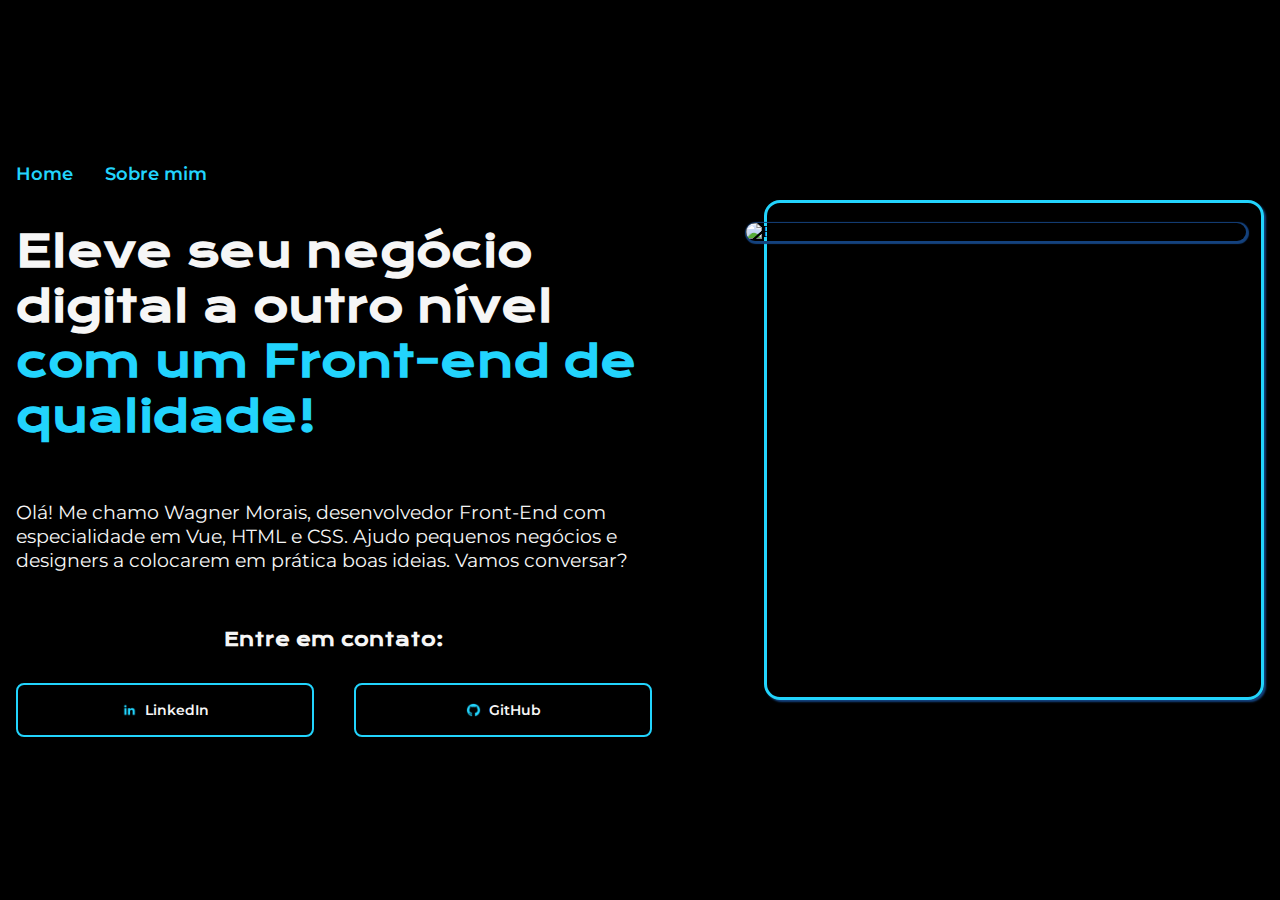
==== index.html @ 2bdf6ded "feat: new page and socials images in buttons" ====
<!DOCTYPE html>
<html lang="en">
<head>
    <meta charset="UTF-8">
    <meta http-equiv="X-UA-Compatible" content="IE=edge">
    <meta name="viewport" content="width=device-width, initial-scale=1.0">
    <title>Geração Caldeira</title>
    <link rel="stylesheet" href="./assets/css/style.css">
</head>
<body>
    <main>
        <section class="text-section">
            <header>
                <nav>
                    <a href="index.html">Home</a>
                    <a href="about.html">Sobre mim</a>
                </nav>
            </header>
            <h1>Eleve seu negócio digital a outro nível <strong>com um Front-end de qualidade!</strong></h1>
            <p>
                Olá! Me chamo Wagner Morais, desenvolvedor Front-End com especialidade em Vue, HTML e CSS. Ajudo pequenos negócios e designers a colocarem em prática boas ideias. Vamos conversar?
            </p>
            <div class="button-box">
                <h2>Entre em contato:</h2>
                <div class="buttons">
                    <a href="https://www.linkedin.com/in/wagnerlmorais/" target="_blank">
                        <img src="assets/img/linkedin.png" alt="LinkedIn Logo">
                        LinkedIn
                    </a>
                    <a href="https://github.com/wagnnermorais" target="_blank">
                        <img src="assets/img/github.png" alt="GitHub Logo">
                        GitHub
                    </a>
                </div>

            </div>
        </section>
        <section>
            <div class="img-box">
                <div class="test">
                    <img src="assets/img/profile.jpg" alt="Foto de Perfil">
                </div>
            </div>
        </section>
    </main>
</body>
</html>
---- assets/css/style.css ----
@import url('https://fonts.googleapis.com/css2?family=Krona+One&family=Montserrat:wght@400;600&display=swap');

html {
  scroll-behavior: smooth;
}

* {
  margin: 0;
  padding: 0;
  box-sizing: border-box;
  list-style: none;
  text-decoration: none;
}

:root {
  --main-text-color: #F6F6F6;
  --primary-bg-color: #000000;
  --primary-blue: #22D4FD;
  --main-header-font: 'Krona One', sans-serif;
  --main-text-font: 'Montserrat', sans-serif;
}

body {
  background: var(--primary-bg-color);
}

nav {
  display: flex;
  gap: 2rem;
}

header a {
  font-family: var(--main-text-font);
  font-size: 1.1rem;
  font-weight: 600;
  color: var(--primary-blue);
  transition: 200ms;
}

header a:hover {
  color: #887fd3;
}

main {
  display: flex;
  align-items: center;
  justify-content: center;
  height: 100vh;
  gap: 5rem;
}

.text-section {
  display: flex;
  flex-direction: column;
  gap: 2.5rem;
}

h1 {
  font-size: 2.25rem;
  font-family: var(--main-header-font);
  color: var(--main-text-color);
  max-width: 550px;
}

h2 {
  font-size: 1.12rem;
  font-family: var(--main-header-font);
  color: var(--main-text-color);
}

p {
  font-size: 1.5rem;
  font-family: var(--main-text-font);
  color: var(--main-text-color);
  max-width: 550px;
}

strong {
  color: var(--primary-blue);
}

.button-box {
  display: flex;
  flex-direction: column;
  align-items: center;
  gap: 2rem;
}

.buttons {
  display: flex;
  width: 100%;
  gap: 2.5rem;
}

.button-box a {
  display: flex;
  align-items: center;
  justify-content: center;
  gap: .50rem;
  padding: 1rem;
  width: 100%;
  border: 2px solid var(--primary-blue);
  border-radius: 8px;
  font-size: .90rem;
  font-family: var(--main-text-font);
  font-weight: 600;
  text-align: center;
  color: #f6f6f6;
  cursor: pointer;
  transition: 200ms;
}

.button-box a:hover {
  background: #4837db;
}

.button-box a img {
  width: 15px;
}

.img-box {
  position: relative;
  width: 450px;
  height: 450px;
  border: 3px solid var(--primary-blue);
  border-radius: 16px;
  box-shadow: 2px 2px 2px #14427e;
}

.img-box img {
  position: absolute;
  width: 450px;
  top: 20px;
  right: 15px;
  border-radius: 16px;
  box-shadow: 1px 1px 1px 2px #14427e;
}

@media only screen and (max-width: 600px) {
  body,
  main {
    display: block;
  }

  section {
    padding: 1rem;
  }

  .img-box {
    margin: 2rem auto;
    width: 350px;
    height: 350px;
    border: 3px solid var(--primary-blue);
    border-radius: 16px;
    box-shadow: 2px 2px 2px #14427e;
  }

  .img-box img {
    width: 350px;
  }
}

@media only screen and (max-width: 768px) and (min-width: 600px) {
  body,
  main {
    display: block;
  }

  section {
    padding: 2rem 1rem;
  }

  h1 {
    font-size: 2.7rem;
    color: var(--main-text-color);
    max-width: 768px;
  }
  
  p {
    font-size: 1.2rem;
    color: var(--main-text-color);
    max-width: 768px;
    margin: 1rem 0;
  }

  .img-box {
    margin: 2rem auto;
    width: 450px;
    height: 450px;
    border: 3px solid #22D4FD;
    border-radius: 16px;
    box-shadow: 2px 2px 2px #14427e;
  }

  .img-box img {
    width: 450px;
  }
}

@media only screen and (max-width: 1024px) and (min-width: 769px) {
  body,
  main {
    display: block;
  }

  section {
    padding: 2rem 1rem;
  }

  h1 {
    font-size: 2.7rem;
    color: var(--main-text-color);
    max-width: 1024px;
  }
  
  p {
    font-size: 1.2rem;
    color: var(--main-text-color);
    max-width: 1024px;
    margin: 1rem 0;
    text-align: center;
  }

  .img-box {
    margin: 0 auto;
    width: 500px;
    height: 500px;
    border: 3px solid #22D4FD;
    border-radius: 16px;
    box-shadow: 2px 2px 2px #14427e;
  }

  .img-box img {
    width: 500px;
  }
}

@media only screen and (max-width: 1366px) and (min-width: 1025px) {
  section {
    padding: 0rem 1rem;
  }

  h1 {
    font-size: 2.7rem;
    color: var(--main-text-color);
    max-width: 1366px;
  }
  
  p {
    font-size: 1.2rem;
    color: var(--main-text-color);
    max-width: 1366px;
    margin: 1rem 0;
  }

  .img-box {
    margin: 0 auto;
    width: 500px;
    height: 500px;
    border: 3px solid var(--primary-blue);
    border-radius: 16px;
    box-shadow: 2px 2px 2px rgb(20, 66, 126);
  }

  .img-box img {
    width: 500px;
  }
}
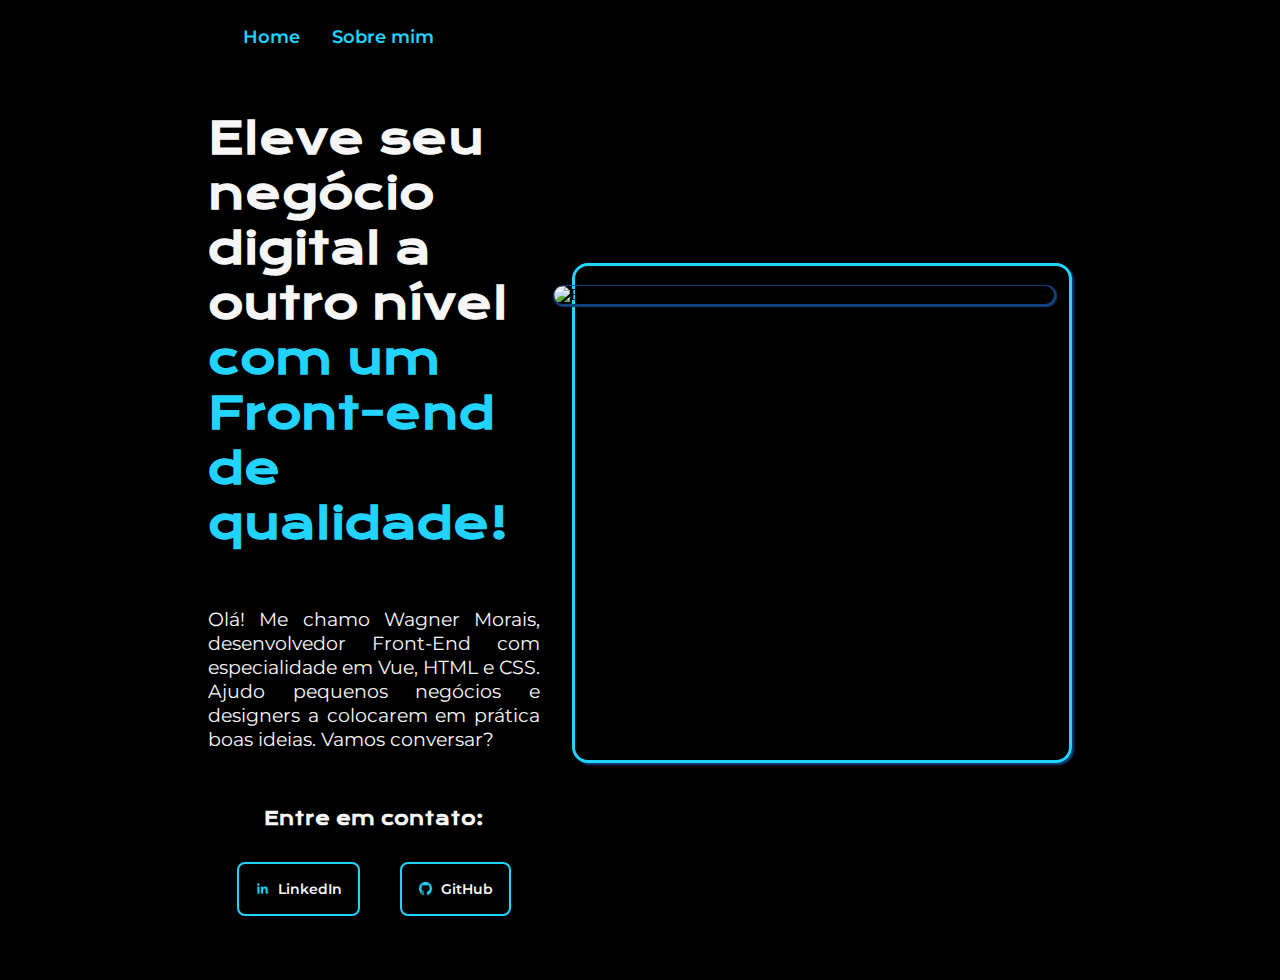
==== commit 7064999d: "refactor: fixing css values" ====
--- a/index.html
+++ b/index.html
@@ -8,14 +8,14 @@
     <link rel="stylesheet" href="./assets/css/style.css">
 </head>
 <body>
+    <header>
+        <nav>
+            <a href="index.html">Home</a>
+            <a href="about.html">Sobre mim</a>
+        </nav>
+    </header>
     <main>
         <section class="text-section">
-            <header>
-                <nav>
-                    <a href="index.html">Home</a>
-                    <a href="about.html">Sobre mim</a>
-                </nav>
-            </header>
             <h1>Eleve seu negócio digital a outro nível <strong>com um Front-end de qualidade!</strong></h1>
             <p>
                 Olá! Me chamo Wagner Morais, desenvolvedor Front-End com especialidade em Vue, HTML e CSS. Ajudo pequenos negócios e designers a colocarem em prática boas ideias. Vamos conversar?
@@ -32,7 +32,6 @@
                         GitHub
                     </a>
                 </div>
-
             </div>
         </section>
         <section>
--- a/assets/css/style.css
+++ b/assets/css/style.css
@@ -24,6 +24,10 @@
   background: var(--primary-bg-color);
 }
 
+header {
+  padding: 2% 0 0 19%;
+}
+
 nav {
   display: flex;
   gap: 2rem;
@@ -31,9 +35,10 @@
 
 header a {
   font-family: var(--main-text-font);
-  font-size: 1.1rem;
+  font-size: 1.10rem;
   font-weight: 600;
-  color: var(--primary-blue);
+  color: #22D4FD;
+  text-decoration: none;
   transition: 200ms;
 }
 
@@ -42,24 +47,23 @@
 }
 
 main {
+  padding: 5% 15%;
   display: flex;
   align-items: center;
-  justify-content: center;
-  height: 100vh;
-  gap: 5rem;
+  justify-content: space-around;
 }
 
 .text-section {
   display: flex;
   flex-direction: column;
-  gap: 2.5rem;
+  width: 615px;
+  gap: 40px;
 }
 
 h1 {
   font-size: 2.25rem;
   font-family: var(--main-header-font);
   color: var(--main-text-color);
-  max-width: 550px;
 }
 
 h2 {
@@ -72,7 +76,7 @@
   font-size: 1.5rem;
   font-family: var(--main-text-font);
   color: var(--main-text-color);
-  max-width: 550px;
+  text-align: justify;
 }
 
 strong {
@@ -88,7 +92,6 @@
 
 .buttons {
   display: flex;
-  width: 100%;
   gap: 2.5rem;
 }
 
@@ -98,7 +101,7 @@
   justify-content: center;
   gap: .50rem;
   padding: 1rem;
-  width: 100%;
+  width: 50%;
   border: 2px solid var(--primary-blue);
   border-radius: 8px;
   font-size: .90rem;
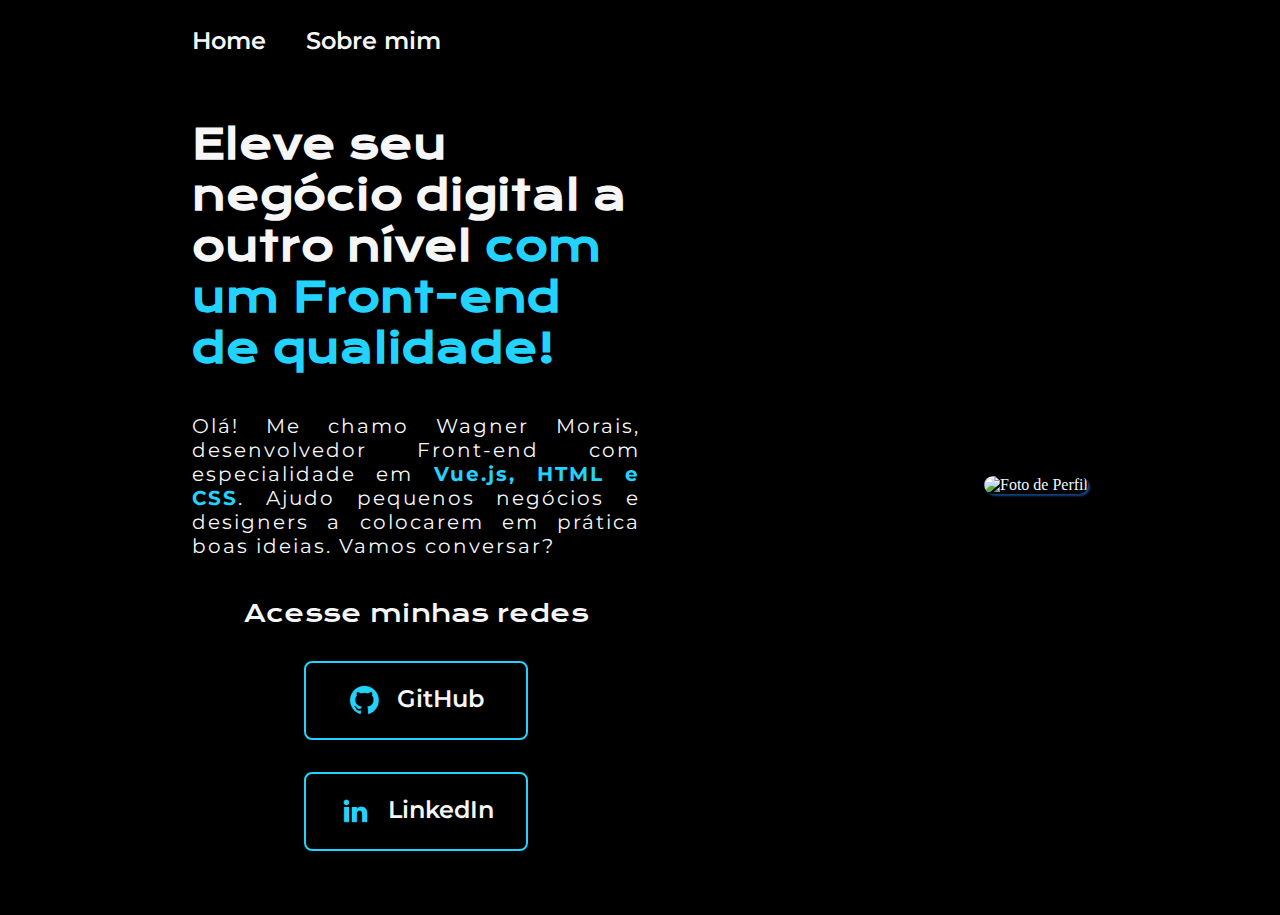
==== commit 345baea1: "feat: new css and project structure" ====
--- a/index.html
+++ b/index.html
@@ -1,46 +1,51 @@
 <!DOCTYPE html>
-<html lang="en">
-<head>
-    <meta charset="UTF-8">
-    <meta http-equiv="X-UA-Compatible" content="IE=edge">
-    <meta name="viewport" content="width=device-width, initial-scale=1.0">
-    <title>Geração Caldeira</title>
-    <link rel="stylesheet" href="./assets/css/style.css">
-</head>
-<body>
+<html lang="pt-br">
+  <head>
+    <meta charset="UTF-8" />
+    <meta http-equiv="X-UA-Compatible" content="IE=edge" />
+    <meta name="viewport" content="width=device-width, initial-scale=1.0" />
+    <title>Nova Geração Caldeira</title>
+    <link rel="stylesheet" href="assets/css/style.css" />
+  </head>
+  <body>
     <header>
-        <nav>
-            <a href="index.html">Home</a>
-            <a href="about.html">Sobre mim</a>
-        </nav>
+      <nav class="header-navigation">
+        <a class="navigation-item" href="index.html">Home</a>
+        <a class="navigation-item" href="about.html">Sobre mim</a>
+      </nav>
     </header>
-    <main>
-        <section class="text-section">
-            <h1>Eleve seu negócio digital a outro nível <strong>com um Front-end de qualidade!</strong></h1>
-            <p>
-                Olá! Me chamo Wagner Morais, desenvolvedor Front-End com especialidade em Vue, HTML e CSS. Ajudo pequenos negócios e designers a colocarem em prática boas ideias. Vamos conversar?
-            </p>
-            <div class="button-box">
-                <h2>Entre em contato:</h2>
-                <div class="buttons">
-                    <a href="https://www.linkedin.com/in/wagnerlmorais/" target="_blank">
-                        <img src="assets/img/linkedin.png" alt="LinkedIn Logo">
-                        LinkedIn
-                    </a>
-                    <a href="https://github.com/wagnnermorais" target="_blank">
-                        <img src="assets/img/github.png" alt="GitHub Logo">
-                        GitHub
-                    </a>
-                </div>
-            </div>
-        </section>
-        <section>
-            <div class="img-box">
-                <div class="test">
-                    <img src="assets/img/profile.jpg" alt="Foto de Perfil">
-                </div>
-            </div>
-        </section>
+    <main class="intro">
+      <section class="text-section">
+        <h1 class="main-title">
+          Eleve seu negócio digital a outro nível
+          <strong>com um Front-end de qualidade!</strong>
+        </h1>
+        <p class="main-paragraph">
+          Olá! Me chamo Wagner Morais, desenvolvedor Front-end com especialidade
+          em <strong>Vue.js, HTML e CSS</strong>. Ajudo pequenos negócios e
+          designers a colocarem em prática boas ideias. Vamos conversar?
+        </p>
+        <div class="button-box">
+          <h2 class="button-box-title">Acesse minhas redes</h2>
+          <a
+            class="button-box-button"
+            href="https://github.com/wagnnermorais"
+            target="_blank"
+          >
+            <img src="./assets/img/github.png" />
+            GitHub
+          </a>
+          <a
+            class="button-box-button"
+            href="https://www.linkedin.com/in/wagnerlmorais/"
+            target="_blank"
+          >
+            <img src="./assets/img/linkedin.png" />
+            LinkedIn
+          </a>
+        </div>
+      </section>
+      <img class="img-box" src="assets/img/profile.jpg" alt="Foto de Perfil" />
     </main>
-</body>
-</html>+  </body>
+</html>
--- a/assets/css/style.css
+++ b/assets/css/style.css
@@ -1,4 +1,11 @@
-@import url('https://fonts.googleapis.com/css2?family=Krona+One&family=Montserrat:wght@400;600&display=swap');
+@import url("https://fonts.googleapis.com/css2?family=Krona+One&family=Montserrat:wght@400;600&display=swap");
+
+:root {
+  --primary-bg-color: #000000;
+  --main-text-color: #f6f6f6;
+  --primary-font: "Krona One", sans-serif;
+  --secondary-font: "Montserrat", sans-serif;
+}
 
 html {
   scroll-behavior: smooth;
@@ -12,260 +19,114 @@
   text-decoration: none;
 }
 
-:root {
-  --main-text-color: #F6F6F6;
-  --primary-bg-color: #000000;
-  --primary-blue: #22D4FD;
-  --main-header-font: 'Krona One', sans-serif;
-  --main-text-font: 'Montserrat', sans-serif;
-}
-
 body {
   background: var(--primary-bg-color);
+  color: var(--main-text-color);
 }
 
 header {
-  padding: 2% 0 0 19%;
+  padding: 2% 0% 0% 15%;
 }
 
-nav {
+.header-navigation {
   display: flex;
-  gap: 2rem;
+  gap: 2.5rem;
 }
 
-header a {
-  font-family: var(--main-text-font);
-  font-size: 1.10rem;
+.navigation-item {
+  font-family: var(--secondary-font);
+  font-size: 1.5rem;
   font-weight: 600;
-  color: #22D4FD;
-  text-decoration: none;
-  transition: 200ms;
+  color: var(--cor-terciaria);
 }
 
-header a:hover {
-  color: #887fd3;
-}
-
-main {
-  padding: 5% 15%;
+.intro {
   display: flex;
   align-items: center;
-  justify-content: space-around;
+  justify-content: space-between;
+  padding: 5% 15%;
 }
 
 .text-section {
   display: flex;
   flex-direction: column;
-  width: 615px;
-  gap: 40px;
+  gap: 2.5rem;
+  width: 50%;
 }
 
-h1 {
-  font-size: 2.25rem;
-  font-family: var(--main-header-font);
-  color: var(--main-text-color);
-}
-
-h2 {
-  font-size: 1.12rem;
-  font-family: var(--main-header-font);
-  color: var(--main-text-color);
-}
-
-p {
-  font-size: 1.5rem;
-  font-family: var(--main-text-font);
-  color: var(--main-text-color);
-  text-align: justify;
+.main-title {
+  font-size: 2.5rem;
+  font-family: var(--primary-font);
 }
 
 strong {
-  color: var(--primary-blue);
+  color: #22d4fd;
+}
+
+.main-paragraph {
+  font-size: 1.25rem;
+  letter-spacing: 2px;
+  font-family: var(--secondary-font);
+  text-align: justify;
 }
 
 .button-box {
   display: flex;
   flex-direction: column;
+  justify-content: space-between;
   align-items: center;
-  gap: 2rem;
+  gap: 32px;
 }
 
-.buttons {
-  display: flex;
-  gap: 2.5rem;
+.button-box-title {
+  font-family: var(--primary-font);
+  font-weight: 400;
+  font-size: 1.5rem;
 }
 
-.button-box a {
+.button-box-button {
   display: flex;
-  align-items: center;
   justify-content: center;
-  gap: .50rem;
-  padding: 1rem;
+  gap: 16px;
+  border: 2px solid #22d4fd;
   width: 50%;
-  border: 2px solid var(--primary-blue);
+  text-align: center;
   border-radius: 8px;
-  font-size: .90rem;
-  font-family: var(--main-text-font);
+  font-size: 1.5rem;
   font-weight: 600;
-  text-align: center;
-  color: #f6f6f6;
-  cursor: pointer;
-  transition: 200ms;
+  padding: 21.5px 0;
+  text-decoration: none;
+  color: var(--main-text-color);
+  font-family: var(--secondary-font);
+  transition: all 0.4s ease-in-out;
 }
 
-.button-box a:hover {
+.button-box-button:hover {
   background: #4837db;
 }
 
-.button-box a img {
-  width: 15px;
-}
-
 .img-box {
-  position: relative;
-  width: 450px;
-  height: 450px;
   border: 3px solid var(--primary-blue);
   border-radius: 16px;
   box-shadow: 2px 2px 2px #14427e;
 }
 
-.img-box img {
-  position: absolute;
-  width: 450px;
-  top: 20px;
-  right: 15px;
-  border-radius: 16px;
-  box-shadow: 1px 1px 1px 2px #14427e;
-}
-
-@media only screen and (max-width: 600px) {
-  body,
-  main {
-    display: block;
+@media (max-width: 1200px) {
+  header {
+    padding: 10%;
   }
 
-  section {
-    padding: 1rem;
+  .header-navigation {
+    justify-content: center;
   }
 
-  .img-box {
-    margin: 2rem auto;
-    width: 350px;
-    height: 350px;
-    border: 3px solid var(--primary-blue);
-    border-radius: 16px;
-    box-shadow: 2px 2px 2px #14427e;
+  .intro {
+    flex-direction: column-reverse;
+    padding: 5%;
   }
 
-  .img-box img {
-    width: 350px;
+  .text-section {
+    margin: 2rem 0;
+    width: 80%;
   }
 }
-
-@media only screen and (max-width: 768px) and (min-width: 600px) {
-  body,
-  main {
-    display: block;
-  }
-
-  section {
-    padding: 2rem 1rem;
-  }
-
-  h1 {
-    font-size: 2.7rem;
-    color: var(--main-text-color);
-    max-width: 768px;
-  }
-  
-  p {
-    font-size: 1.2rem;
-    color: var(--main-text-color);
-    max-width: 768px;
-    margin: 1rem 0;
-  }
-
-  .img-box {
-    margin: 2rem auto;
-    width: 450px;
-    height: 450px;
-    border: 3px solid #22D4FD;
-    border-radius: 16px;
-    box-shadow: 2px 2px 2px #14427e;
-  }
-
-  .img-box img {
-    width: 450px;
-  }
-}
-
-@media only screen and (max-width: 1024px) and (min-width: 769px) {
-  body,
-  main {
-    display: block;
-  }
-
-  section {
-    padding: 2rem 1rem;
-  }
-
-  h1 {
-    font-size: 2.7rem;
-    color: var(--main-text-color);
-    max-width: 1024px;
-  }
-  
-  p {
-    font-size: 1.2rem;
-    color: var(--main-text-color);
-    max-width: 1024px;
-    margin: 1rem 0;
-    text-align: center;
-  }
-
-  .img-box {
-    margin: 0 auto;
-    width: 500px;
-    height: 500px;
-    border: 3px solid #22D4FD;
-    border-radius: 16px;
-    box-shadow: 2px 2px 2px #14427e;
-  }
-
-  .img-box img {
-    width: 500px;
-  }
-}
-
-@media only screen and (max-width: 1366px) and (min-width: 1025px) {
-  section {
-    padding: 0rem 1rem;
-  }
-
-  h1 {
-    font-size: 2.7rem;
-    color: var(--main-text-color);
-    max-width: 1366px;
-  }
-  
-  p {
-    font-size: 1.2rem;
-    color: var(--main-text-color);
-    max-width: 1366px;
-    margin: 1rem 0;
-  }
-
-  .img-box {
-    margin: 0 auto;
-    width: 500px;
-    height: 500px;
-    border: 3px solid var(--primary-blue);
-    border-radius: 16px;
-    box-shadow: 2px 2px 2px rgb(20, 66, 126);
-  }
-
-  .img-box img {
-    width: 500px;
-  }
-}